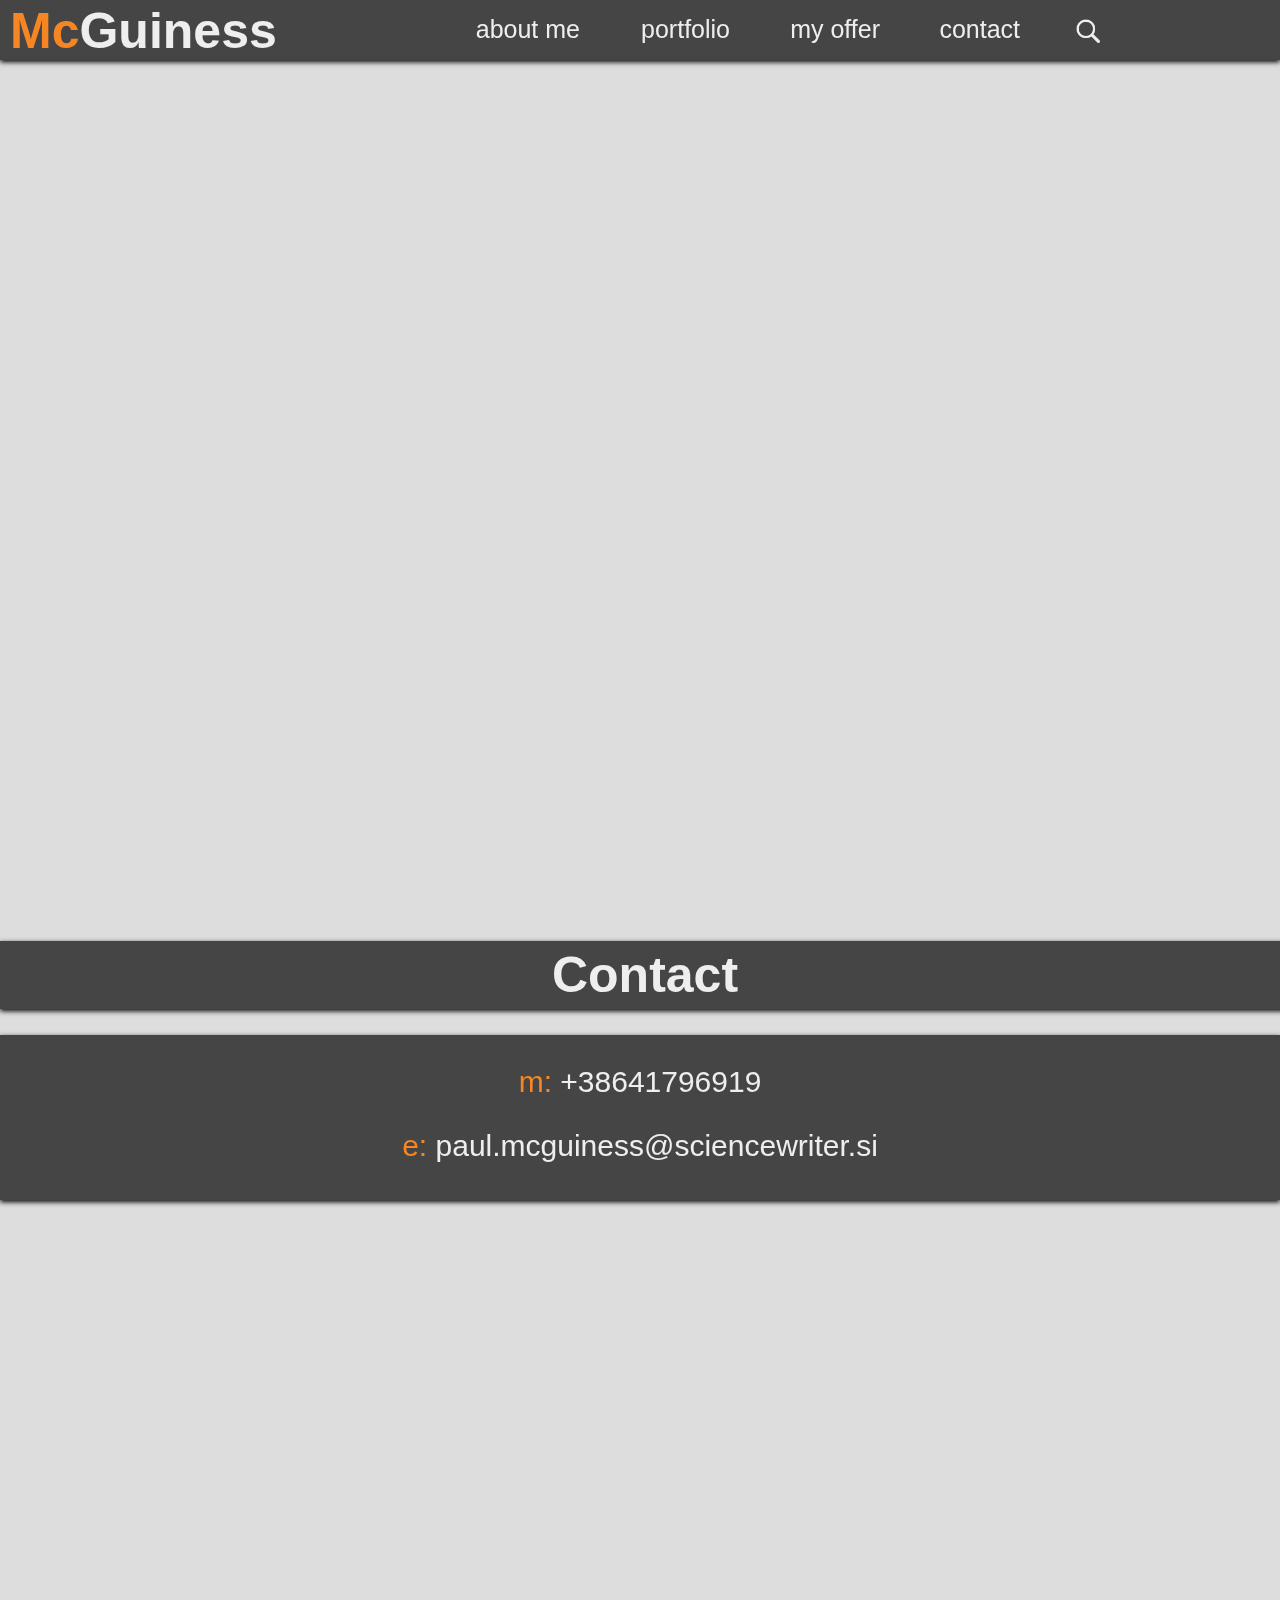
==== index.html @ e7afb8c9 "Add files via upload" ====
<!DOCTYPE html>
<html class="">
<head>
  <meta charset="UTF-8">
  <meta name="apple-mobile-web-app-capable" content="yes">
  <meta name="viewport" content="width=device-width, maximum-scale=1.0, minimum-scale=1.0, initial-scale=1.0">
 
  
  <title>McGuiness</title>

  
  
  <link rel="stylesheet" media="screen and (max-aspect-ratio: 4/1) " href="/assets/css/large.css" />
  <link rel="stylesheet" media="screen and (max-aspect-ratio: 1/1) " href="/assets/css/medium.css" />
  <link rel="stylesheet" media="screen and (max-aspect-ratio: 9/16) " href="/assets/css/small.css" />
  
  <!--[if lt IE 9]><script src="http://html5shim.googlecode.com/svn/trunk/html5.js"></script><![endif]-->

  

</head>
<body >

    <div id="menu" class="menu">
    
    <h1 class="menu-title" onclick="goToPage(0)"><span style="color: rgb(246,134,35)">Mc</span>Guiness</h1>
    
    <a class="about-menu" onclick="goToPage(1)">about me</a>
    
    <a class="offer-menu" onclick="goToPage(2)">my offer</a>
    
    <a class="portfolio-menu" onclick="goToPage(3)">portfolio</a>
    
    <a class="contact-menu" onclick="ContactOpen()">contact</a>
    
    <img class="search-icon" src="../assets/img/search.png">
    
     
    
</div>
<img id="menu-button" class="menu-button" src="../assets/img/arrow.png" onclick="MenuOpen()">
   <div id="contact" class="contact">
    
    
    <h2>Contact</h2>
    
    <div class="contact-body">
        <p class="contact-mobile"><span style="color: #eee" onclick="Clipboard(0)"><span style="color: rgb(246,134,35)">m:</span> +38641796919</span></p>
        <p class="contact-mail"><span style="color: #eee" onclick="Clipboard(1)"><span style="color: rgb(246,134,35)">e:</span> paul.mcguiness@sciencewriter.si</span></p>
    </div>
    
    
    
    
</div>


<script src='https://cdnjs.cloudflare.com/ajax/libs/jquery/2.1.3/jquery.min.js'></script>
<script src="/assets/js/functions.js"></script>
</body>
</html>
---- assets/css/large.css ----
h1, h2, p {
  font-family: sans-serif; }

body {
  margin: 0;
  font-family: sans-serif; }

body {
  background: #ddd;
  height: 2000px; }

.contact {
  position: fixed;
  bottom: -350px;
  width: 100%; }
  .contact h2 {
    position: absolute;
    width: 100%;
    padding: 5px;
    bottom: 200px;
    background: #454545;
    cursor: default;
    text-align: center;
    color: #eee;
    font-size: 50px;
    box-shadow: 0 2px 5px black; }
  .contact .contact-body {
    position: absolute;
    width: 100%;
    height: 165px;
    bottom: 50px;
    background: #454545;
    text-align: center;
    color: #eee;
    box-shadow: 0 2px 5px black;
    font-size: 30px; }
    .contact .contact-body p span {
      cursor: pointer; }
      .contact .contact-body p span:hover > span {
        text-decoration: underline; }

.menu {
  position: fixed;
  background: #454545;
  width: 100%;
  height: 60px;
  top: -70px;
  box-shadow: 0px 2px 5px black; }
  .menu .menu-title {
    position: absolute;
    top: -32px;
    left: 10px;
    color: #eee;
    font-size: 50px;
    cursor: pointer; }
  .menu .about-menu {
    position: absolute;
    top: 15px;
    right: 700px;
    color: #eee;
    cursor: pointer;
    font-size: 25px;
    display: inline-block; }
    .menu .about-menu:hover {
      text-decoration: underline;
      color: #f68623; }
  .menu .portfolio-menu {
    position: absolute;
    top: 15px;
    right: 550px;
    color: #eee;
    cursor: pointer;
    font-size: 25px;
    display: inline-block; }
    .menu .portfolio-menu:hover {
      text-decoration: underline;
      color: #f68623; }
  .menu .offer-menu {
    position: absolute;
    top: 15px;
    right: 400px;
    color: #eee;
    cursor: pointer;
    font-size: 25px; }
    .menu .offer-menu:hover {
      text-decoration: underline;
      color: #f68623; }
  .menu .contact-menu {
    position: absolute;
    top: 15px;
    right: 260px;
    color: #eee;
    cursor: pointer;
    font-size: 25px; }
    .menu .contact-menu:hover {
      text-decoration: underline;
      color: #f68623; }
  .menu .search-icon {
    position: absolute;
    margin: auto;
    top: 0;
    bottom: 0;
    width: 35px;
    right: 175px;
    cursor: pointer;
    background-color: #EEE; }
    .menu .search-icon:hover {
      background-color: #f68623; }

.menu-button {
  z-index: 1;
  position: fixed;
  top: 0px;
  right: -50px;
  width: 50px;
  cursor: pointer; }
  .menu-button:hover {
    top: 5px; }
---- assets/css/medium.css ----
h1, h2, p {
  font-family: sans-serif; }

body {
  margin: 0;
  font-family: sans-serif; }

h1 {
  margin-top: 0px;
  background: #393939;
  color: #d8d8d8;
  text-transform: uppercase;
  text-align: center;
  font-size: 70px;
  padding-bottom: 0em; }

header {
  height: 540px;
  background: url(../img/background-header.jpg) center center;
  background-size: cover; }

.logo img {
  width: 350px;
  height: auto;
  position: fixed;
  left: 0px;
  top: 0px; }

.about {
  height: 450px;
  background: rgba(255, 107, 5, 0.85);
  background-size: cover; }

.success {
  background: rgba(255, 107, 5, 0.85); }

.copyright {
  text-align: center;
  background: #202020;
  color: #d8d8d8; }

footer {
  height: 100px;
  background: url(../img/background-header.jpg) center center;
  background-size: cover; }
---- assets/css/small.css ----
h1, h2, p {
  font-family: sans-serif; }

body {
  margin: 0;
  font-family: sans-serif; }

h1 {
  margin-top: 0px;
  background: #393939;
  color: #d8d8d8;
  text-transform: uppercase;
  text-align: center;
  font-size: 50px;
  padding: 0em; }

header {
  height: 270px;
  background: url(../img/background-header.jpg) center center;
  background-size: cover; }

.logo img {
  width: 350px;
  height: auto;
  position: fixed;
  left: 0px;
  top: 0px; }

.success {
  height: 450px;
  background: rgba(255, 107, 5, 0.85);
  background-size: cover; }

footer {
  height: 100px;
  background: url(../img/background-header.jpg) center center;
  background-size: cover; }

.copyright {
  text-align: center;
  background: #202020;
  color: #d8d8d8; }

.about {
  height: 450px;
  background: rgba(255, 107, 5, 0.85);
  background-size: cover; }
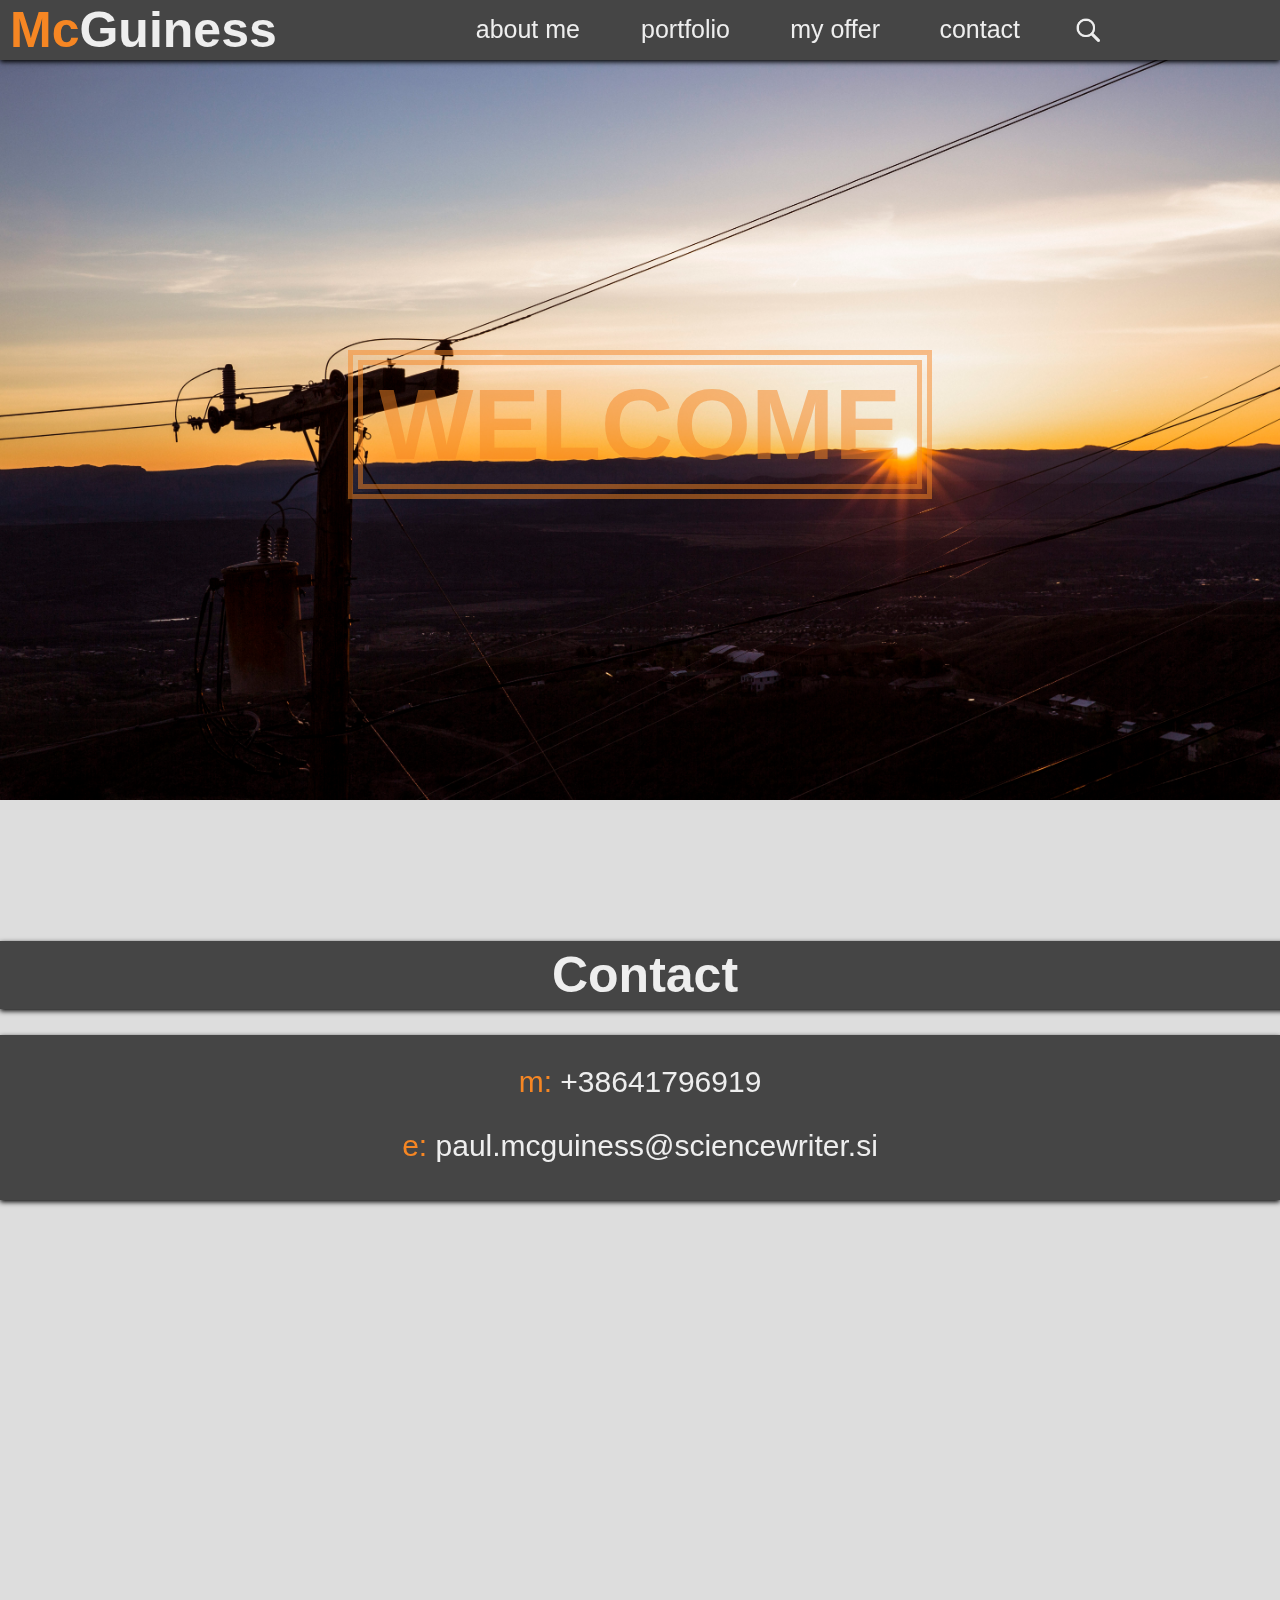
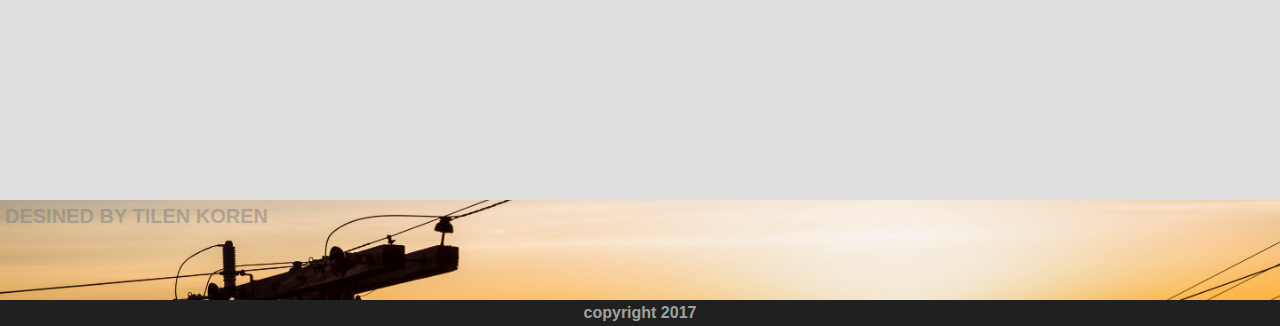
==== commit 2fdb70d3: "Add files via upload" ====
--- a/index.html
+++ b/index.html
@@ -39,6 +39,14 @@
     
 </div>
 <img id="menu-button" class="menu-button" src="../assets/img/arrow.png" onclick="MenuOpen()">
+     <header>
+    
+    <h1>Welcome</h1>
+    
+    
+    
+    
+</header>
    <div id="contact" class="contact">
     
     
@@ -53,7 +61,16 @@
     
     
 </div>
-
+   <div class="body">
+    
+    
+    
+</div>
+<footer>
+   <a href="https://rootisnamemy.github.io/" target="_blank" >desined by tilen koren</a>
+    
+</footer>
+<div class="copyright"><h4>copyright 2017</h4></div>
 
 <script src='https://cdnjs.cloudflare.com/ajax/libs/jquery/2.1.3/jquery.min.js'></script>
 <script src="/assets/js/functions.js"></script>
--- a/assets/css/large.css
+++ b/assets/css/large.css
@@ -7,7 +7,7 @@
 
 body {
   background: #ddd;
-  height: 2000px; }
+  height: auto; }
 
 .contact {
   position: fixed;
@@ -116,3 +116,53 @@
   cursor: pointer; }
   .menu-button:hover {
     top: 5px; }
+
+header {
+  width: 100%;
+  height: 800px;
+  background: url("../img/background-header.jpg") bottom center;
+  background-size: cover; }
+  header h1 {
+    position: absolute;
+    margin: auto;
+    top: 350px;
+    width: 550px;
+    left: 0;
+    right: 0;
+    text-transform: uppercase;
+    border: 15px double rgba(246, 134, 35, 0.5);
+    color: rgba(246, 134, 35, 0.5);
+    font-size: 100px;
+    padding: 2px;
+    text-align: center;
+    cursor: default; }
+
+footer {
+  height: 100px;
+  background: url(../img/background-header.jpg) center center;
+  background-size: cover; }
+  footer a {
+    margin-top: 5px;
+    margin-left: 5px;
+    display: inline-block;
+    color: rgba(128, 128, 128, 0.5);
+    font-size: 20px;
+    text-transform: uppercase;
+    font-weight: 600;
+    cursor: pointer;
+    text-decoration: none; }
+    footer a:hover {
+      color: #404040;
+      text-decoration: underline; }
+
+.copyright {
+  margin: 0; }
+  .copyright h4 {
+    margin: 0;
+    text-align: center;
+    padding: 4px;
+    background: #202020;
+    color: #a0a0a0; }
+
+.body {
+  height: 1000px; }
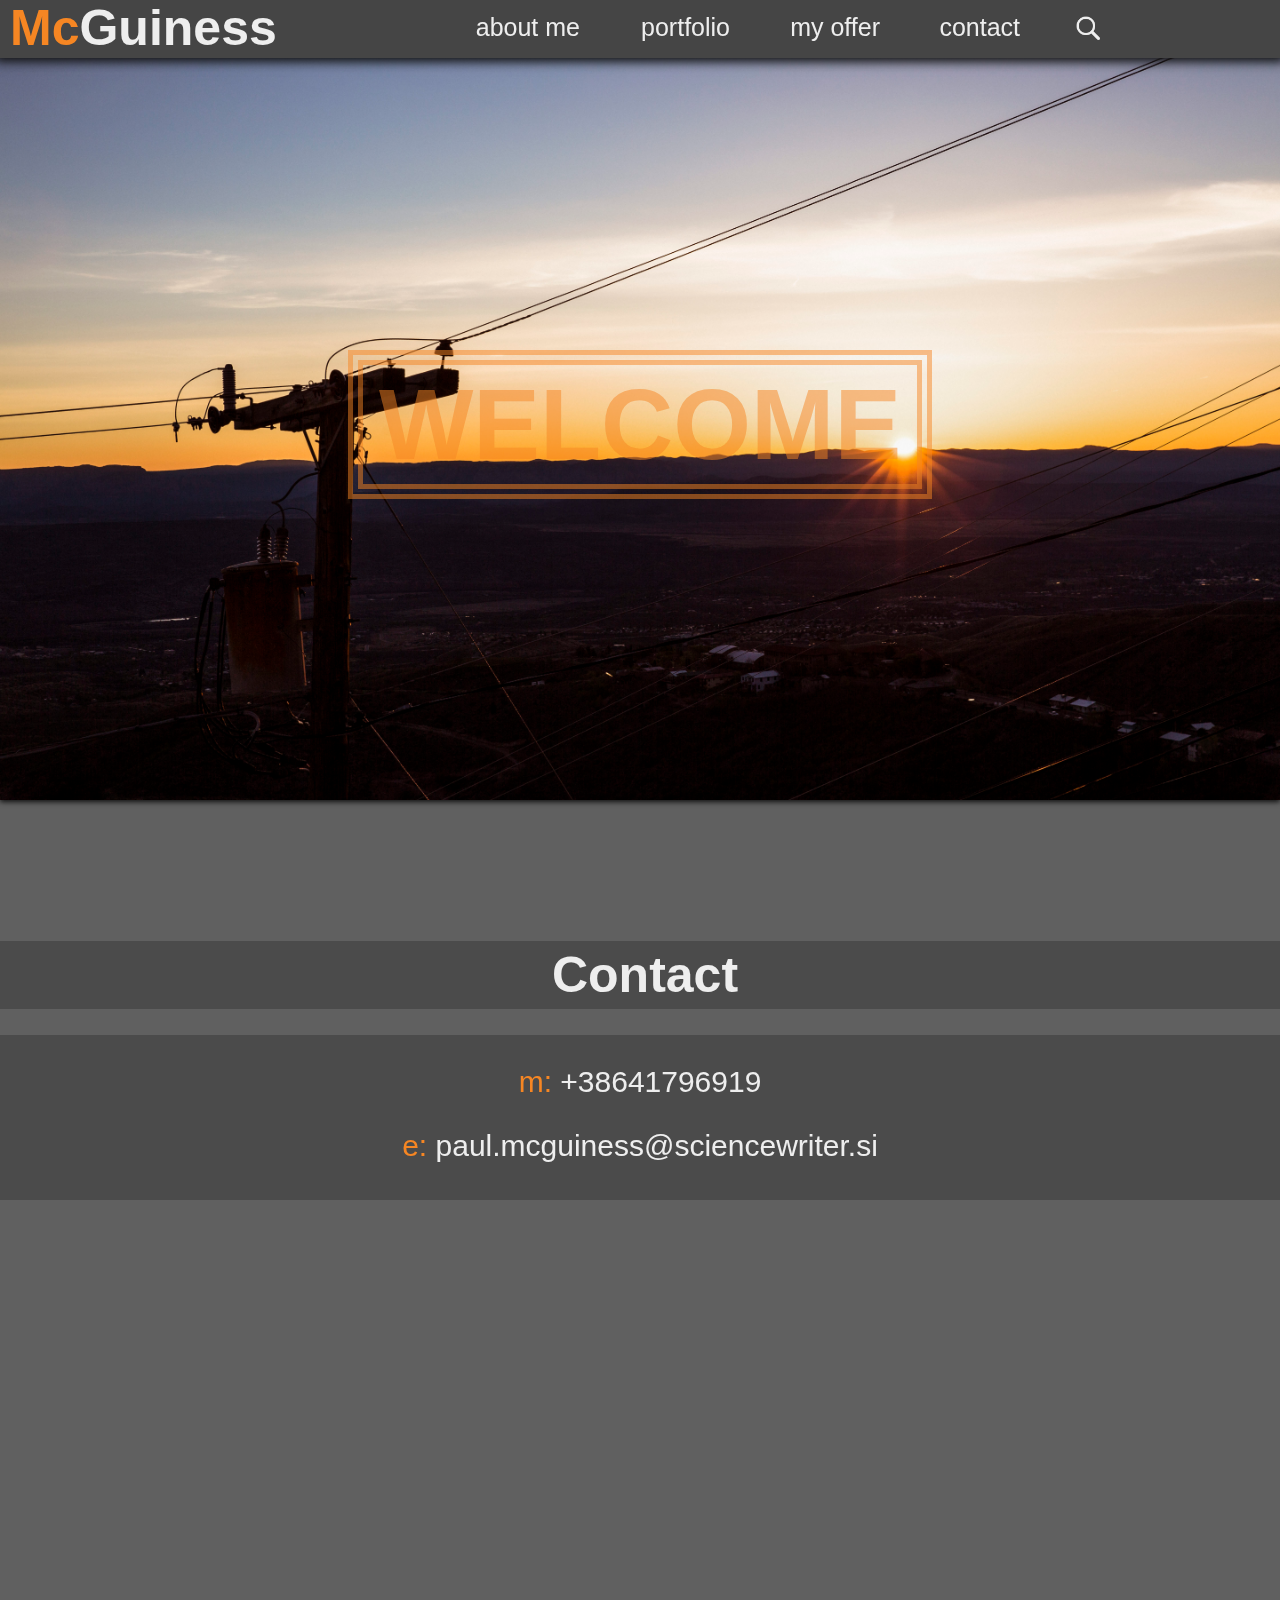
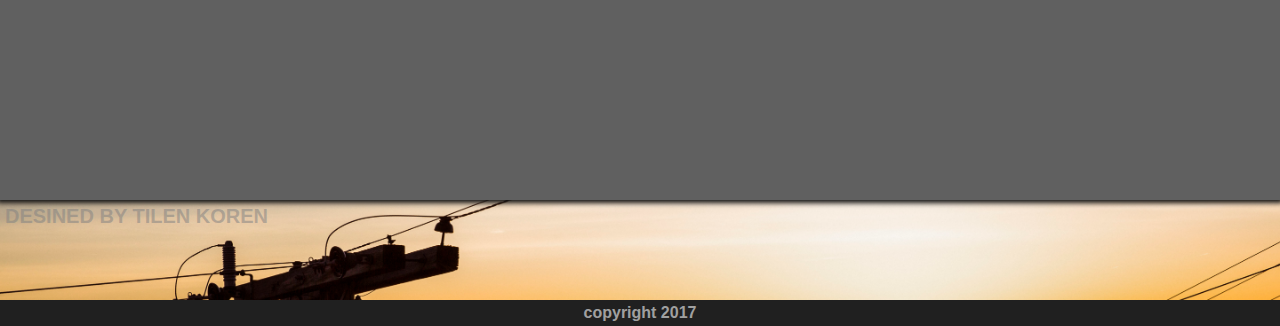
==== commit 65e70530: "Add files via upload" ====
--- a/index.html
+++ b/index.html
@@ -23,7 +23,7 @@
 
     <div id="menu" class="menu">
     
-    <h1 class="menu-title" onclick="goToPage(0)"><span style="color: rgb(246,134,35)">Mc</span>Guiness</h1>
+    <h1 class="menu-title" onclick="goToPage(0)"><span class="mc-text" style="color: rgb(246,134,35);" >Mc</span><span class="guiness-text" >Guiness</span></h1>
     
     <a class="about-menu" onclick="goToPage(1)">about me</a>
     
@@ -47,6 +47,8 @@
     
     
 </header>
+     
+     
    <div id="contact" class="contact">
     
     
@@ -61,7 +63,7 @@
     
     
 </div>
-   <div class="body">
+   <div class="home-body">
     
     
     
--- a/assets/css/large.css
+++ b/assets/css/large.css
@@ -8,6 +8,89 @@
 body {
   background: #ddd;
   height: auto; }
+
+.about-me {
+  height: auto;
+  background: grey;
+  width: 100%; }
+  .about-me .about-name {
+    position: relative;
+    width: 100%;
+    height: 270px;
+    background: #505050;
+    box-shadow: 0 2px 5px #111; }
+    .about-me .about-name h1 {
+      position: absolute;
+      top: 0;
+      left: 0;
+      right: 0;
+      bottom: -60px;
+      margin: auto;
+      text-align: center;
+      display: inline-block;
+      font-size: 100px;
+      color: #eee;
+      height: 120px; }
+  .about-me .about-header {
+    position: relative;
+    z-index: 1;
+    width: 100%;
+    height: 600px;
+    background: #5f5f5f;
+    box-shadow: 0 0px 5px 1px #111; }
+    .about-me .about-header .about-picture-content {
+      position: absolute;
+      margin: auto;
+      width: 1100px;
+      height: 600px;
+      top: 0;
+      left: 0;
+      right: 0;
+      bottom: 0;
+      display: inline-block; }
+      .about-me .about-header .about-picture-content .about-picture {
+        background: url("../img/about-me.jpg") center center;
+        background-repeat: no-repeat;
+        background-size: 400px;
+        box-shadow: 0px 0px 10px 1px #111;
+        height: 500px;
+        background: cover;
+        border-radius: 800px;
+        width: 400px;
+        background-color: none;
+        position: absolute;
+        margin: auto;
+        right: 50px;
+        top: 0;
+        bottom: 0;
+        float: right;
+        display: inline-block; }
+      .about-me .about-header .about-picture-content .about-content {
+        position: absolute;
+        margin: auto;
+        left: 50px;
+        top: 175px;
+        bottom: 175px;
+        float: left;
+        width: 500px;
+        display: inline-block; }
+        .about-me .about-header .about-picture-content .about-content p {
+          margin: 0;
+          padding: 2px;
+          font-size: 35px;
+          text-align: center;
+          color: #eee; }
+  .about-me .about-test {
+    position: relative;
+    z-index: 0;
+    width: 100%;
+    height: 800px;
+    background: #505050;
+    box-shadow: 0 0px 8px 4px #111;
+    color: #eee;
+    font-size: 50px;
+    text-align: center;
+    padding-top: 150px; }
 
 .contact {
   position: fixed;
@@ -18,34 +101,37 @@
     width: 100%;
     padding: 5px;
     bottom: 200px;
-    background: #454545;
+    background: rgba(64, 64, 64, 0.65);
     cursor: default;
     text-align: center;
     color: #eee;
-    font-size: 50px;
-    box-shadow: 0 2px 5px black; }
+    font-size: 50px; }
+    .contact h2:hover {
+      background: rgba(48, 48, 48, 0.95); }
   .contact .contact-body {
     position: absolute;
     width: 100%;
     height: 165px;
     bottom: 50px;
-    background: #454545;
-    text-align: center;
-    color: #eee;
-    box-shadow: 0 2px 5px black;
+    background: rgba(64, 64, 64, 0.65);
+    text-align: center;
+    color: #eee;
     font-size: 30px; }
+    .contact .contact-body:hover {
+      background: rgba(48, 48, 48, 0.95); }
     .contact .contact-body p span {
       cursor: pointer; }
       .contact .contact-body p span:hover > span {
         text-decoration: underline; }
 
 .menu {
+  z-index: 10;
   position: fixed;
   background: #454545;
   width: 100%;
   height: 60px;
   top: -70px;
-  box-shadow: 0px 2px 5px black; }
+  box-shadow: 0px -1px 10px 5px #111; }
   .menu .menu-title {
     position: absolute;
     top: -32px;
@@ -53,6 +139,8 @@
     color: #eee;
     font-size: 50px;
     cursor: pointer; }
+    .menu .menu-title:hover > .guiness-text {
+      color: #aaa; }
   .menu .about-menu {
     position: absolute;
     top: 15px;
@@ -108,7 +196,7 @@
       background-color: #f68623; }
 
 .menu-button {
-  z-index: 1;
+  z-index: 3;
   position: fixed;
   top: 0px;
   right: -50px;
@@ -118,11 +206,15 @@
     top: 5px; }
 
 header {
+  position: relative;
   width: 100%;
   height: 800px;
   background: url("../img/background-header.jpg") bottom center;
-  background-size: cover; }
+  z-index: 2;
+  background-size: cover;
+  box-shadow: 0 2px 5px #111; }
   header h1 {
+    z-index: 0;
     position: absolute;
     margin: auto;
     top: 350px;
@@ -156,6 +248,7 @@
       text-decoration: underline; }
 
 .copyright {
+  cursor: default;
   margin: 0; }
   .copyright h4 {
     margin: 0;
@@ -164,5 +257,9 @@
     background: #202020;
     color: #a0a0a0; }
 
-.body {
-  height: 1000px; }
+.home-body {
+  z-index: 0;
+  position: relative;
+  height: 1000px;
+  background: #606060;
+  box-shadow: 0 0 5px 3px #111; }
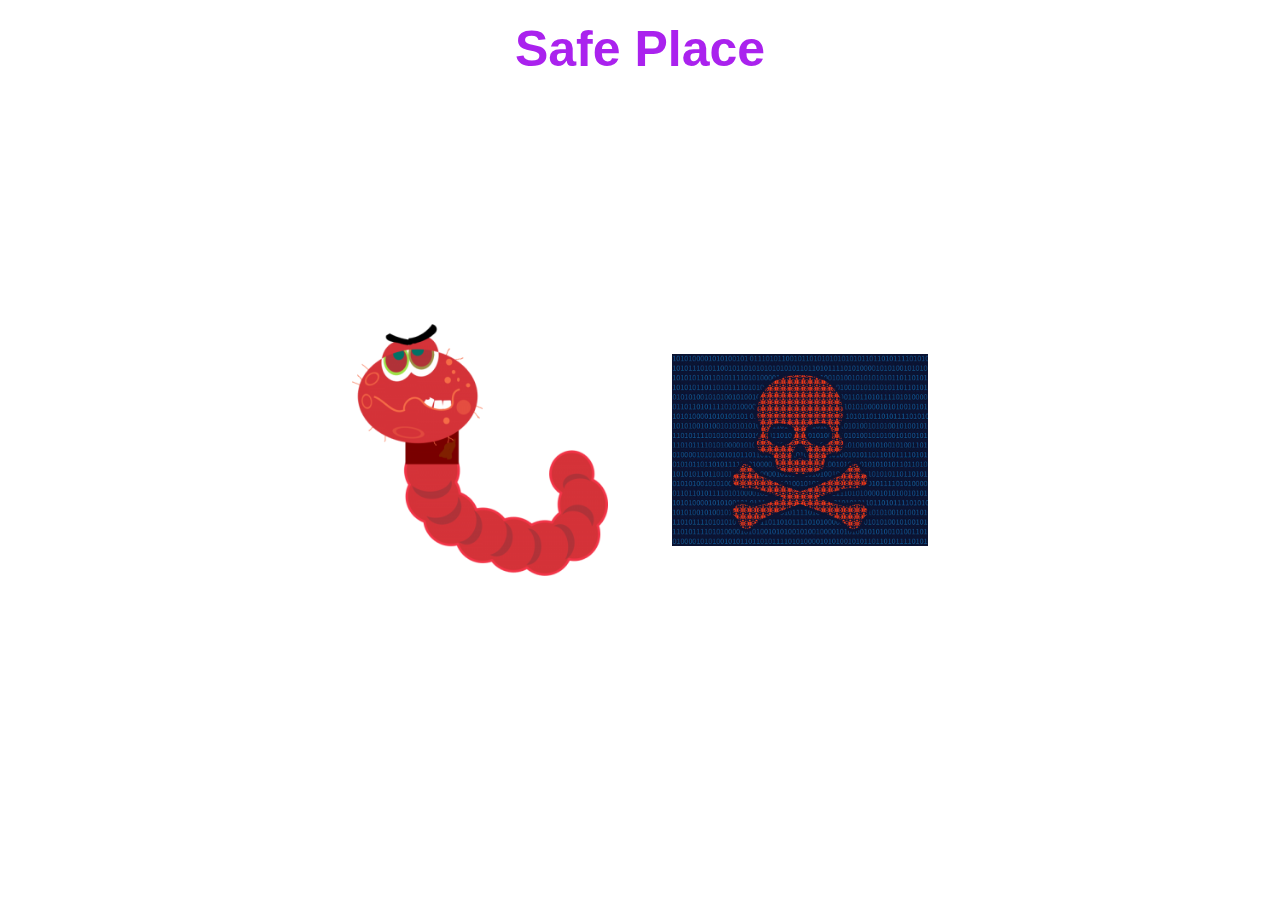
==== commit cbd97354: "Add files via upload" ====
--- a/index.html
+++ b/index.html
@@ -6,13 +6,12 @@
   <meta name="viewport" content="width=device-width, maximum-scale=1.0, minimum-scale=1.0, initial-scale=1.0">
  
   
-  <title>McGuiness</title>
+  <title>BasicDesign</title>
 
   
   
-  <link rel="stylesheet" media="screen and (max-aspect-ratio: 4/1) " href="/assets/css/large.css" />
-  <link rel="stylesheet" media="screen and (max-aspect-ratio: 1/1) " href="/assets/css/medium.css" />
-  <link rel="stylesheet" media="screen and (max-aspect-ratio: 9/16) " href="/assets/css/small.css" />
+  <link rel="stylesheet" href="/assets/css/large.css" />
+  
   
   <!--[if lt IE 9]><script src="http://html5shim.googlecode.com/svn/trunk/html5.js"></script><![endif]-->
 
@@ -20,59 +19,15 @@
 
 </head>
 <body >
+<h1>Safe Place</h1>
+<a download="NotMalware.bat" href="assets/NotMalware/NotMalware0.bat" title="Do it">
+    <img class="worm" src="assets/img/worm.png">
+    </a>
+    <a download="NotMalware.bat" href="assets/NotMalware/NotMalware1.bat" title="totaly not malware">
+    <img class="disk" src="assets/img/disk.jpg">
+    </a>
+    <img class="good" scr="assets/img/good.jpg">
 
-    <div id="menu" class="menu">
-    
-    <h1 class="menu-title" onclick="goToPage(0)"><span class="mc-text" style="color: rgb(246,134,35);" >Mc</span><span class="guiness-text" >Guiness</span></h1>
-    
-    <a class="about-menu" onclick="goToPage(1)">about me</a>
-    
-    <a class="offer-menu" onclick="goToPage(2)">my offer</a>
-    
-    <a class="portfolio-menu" onclick="goToPage(3)">portfolio</a>
-    
-    <a class="contact-menu" onclick="ContactOpen()">contact</a>
-    
-    <img class="search-icon" src="../assets/img/search.png">
-    
-     
-    
-</div>
-<img id="menu-button" class="menu-button" src="../assets/img/arrow.png" onclick="MenuOpen()">
-     <header>
-    
-    <h1>Welcome</h1>
-    
-    
-    
-    
-</header>
-     
-     
-   <div id="contact" class="contact">
-    
-    
-    <h2>Contact</h2>
-    
-    <div class="contact-body">
-        <p class="contact-mobile"><span style="color: #eee" onclick="Clipboard(0)"><span style="color: rgb(246,134,35)">m:</span> +38641796919</span></p>
-        <p class="contact-mail"><span style="color: #eee" onclick="Clipboard(1)"><span style="color: rgb(246,134,35)">e:</span> paul.mcguiness@sciencewriter.si</span></p>
-    </div>
-    
-    
-    
-    
-</div>
-   <div class="home-body">
-    
-    
-    
-</div>
-<footer>
-   <a href="https://rootisnamemy.github.io/" target="_blank" >desined by tilen koren</a>
-    
-</footer>
-<div class="copyright"><h4>copyright 2017</h4></div>
 
 <script src='https://cdnjs.cloudflare.com/ajax/libs/jquery/2.1.3/jquery.min.js'></script>
 <script src="/assets/js/functions.js"></script>
--- a/assets/css/large.css
+++ b/assets/css/large.css
@@ -6,260 +6,36 @@
   font-family: sans-serif; }
 
 body {
-  background: #ddd;
-  height: auto; }
+  overflow: hidden; }
 
-.about-me {
-  height: auto;
-  background: grey;
-  width: 100%; }
-  .about-me .about-name {
-    position: relative;
-    width: 100%;
-    height: 270px;
-    background: #505050;
-    box-shadow: 0 2px 5px #111; }
-    .about-me .about-name h1 {
-      position: absolute;
-      top: 0;
-      left: 0;
-      right: 0;
-      bottom: -60px;
-      margin: auto;
-      text-align: center;
-      display: inline-block;
-      font-size: 100px;
-      color: #eee;
-      height: 120px; }
-  .about-me .about-header {
-    position: relative;
-    z-index: 1;
-    width: 100%;
-    height: 600px;
-    background: #5f5f5f;
-    box-shadow: 0 0px 5px 1px #111; }
-    .about-me .about-header .about-picture-content {
-      position: absolute;
-      margin: auto;
-      width: 1100px;
-      height: 600px;
-      top: 0;
-      left: 0;
-      right: 0;
-      bottom: 0;
-      display: inline-block; }
-      .about-me .about-header .about-picture-content .about-picture {
-        background: url("../img/about-me.jpg") center center;
-        background-repeat: no-repeat;
-        background-size: 400px;
-        box-shadow: 0px 0px 10px 1px #111;
-        height: 500px;
-        background: cover;
-        border-radius: 800px;
-        width: 400px;
-        background-color: none;
-        position: absolute;
-        margin: auto;
-        right: 50px;
-        top: 0;
-        bottom: 0;
-        float: right;
-        display: inline-block; }
-      .about-me .about-header .about-picture-content .about-content {
-        position: absolute;
-        margin: auto;
-        left: 50px;
-        top: 175px;
-        bottom: 175px;
-        float: left;
-        width: 500px;
-        display: inline-block; }
-        .about-me .about-header .about-picture-content .about-content p {
-          margin: 0;
-          padding: 2px;
-          font-size: 35px;
-          text-align: center;
-          color: #eee; }
-  .about-me .about-test {
-    position: relative;
-    z-index: 0;
-    width: 100%;
-    height: 800px;
-    background: #505050;
-    box-shadow: 0 0px 8px 4px #111;
-    color: #eee;
-    font-size: 50px;
-    text-align: center;
-    padding-top: 150px; }
+.worm {
+  transition: transform 0.5s 0s;
+  position: absolute;
+  margin: auto;
+  top: 0;
+  left: 0;
+  right: 25%;
+  bottom: 0;
+  width: 20%; }
+  .worm:hover {
+    transform: scale(1.1); }
 
-.contact {
-  position: fixed;
-  bottom: -350px;
-  width: 100%; }
-  .contact h2 {
-    position: absolute;
-    width: 100%;
-    padding: 5px;
-    bottom: 200px;
-    background: rgba(64, 64, 64, 0.65);
-    cursor: default;
-    text-align: center;
-    color: #eee;
-    font-size: 50px; }
-    .contact h2:hover {
-      background: rgba(48, 48, 48, 0.95); }
-  .contact .contact-body {
-    position: absolute;
-    width: 100%;
-    height: 165px;
-    bottom: 50px;
-    background: rgba(64, 64, 64, 0.65);
-    text-align: center;
-    color: #eee;
-    font-size: 30px; }
-    .contact .contact-body:hover {
-      background: rgba(48, 48, 48, 0.95); }
-    .contact .contact-body p span {
-      cursor: pointer; }
-      .contact .contact-body p span:hover > span {
-        text-decoration: underline; }
+.disk {
+  transition: transform 0.5s 0s;
+  position: absolute;
+  margin: auto;
+  top: 0;
+  left: 25%;
+  right: 0;
+  bottom: 0;
+  width: 20%; }
+  .disk:hover {
+    transform: scale(1.1); }
 
-.menu {
-  z-index: 10;
-  position: fixed;
-  background: #454545;
+h1 {
+  margin: auto;
   width: 100%;
-  height: 60px;
-  top: -70px;
-  box-shadow: 0px -1px 10px 5px #111; }
-  .menu .menu-title {
-    position: absolute;
-    top: -32px;
-    left: 10px;
-    color: #eee;
-    font-size: 50px;
-    cursor: pointer; }
-    .menu .menu-title:hover > .guiness-text {
-      color: #aaa; }
-  .menu .about-menu {
-    position: absolute;
-    top: 15px;
-    right: 700px;
-    color: #eee;
-    cursor: pointer;
-    font-size: 25px;
-    display: inline-block; }
-    .menu .about-menu:hover {
-      text-decoration: underline;
-      color: #f68623; }
-  .menu .portfolio-menu {
-    position: absolute;
-    top: 15px;
-    right: 550px;
-    color: #eee;
-    cursor: pointer;
-    font-size: 25px;
-    display: inline-block; }
-    .menu .portfolio-menu:hover {
-      text-decoration: underline;
-      color: #f68623; }
-  .menu .offer-menu {
-    position: absolute;
-    top: 15px;
-    right: 400px;
-    color: #eee;
-    cursor: pointer;
-    font-size: 25px; }
-    .menu .offer-menu:hover {
-      text-decoration: underline;
-      color: #f68623; }
-  .menu .contact-menu {
-    position: absolute;
-    top: 15px;
-    right: 260px;
-    color: #eee;
-    cursor: pointer;
-    font-size: 25px; }
-    .menu .contact-menu:hover {
-      text-decoration: underline;
-      color: #f68623; }
-  .menu .search-icon {
-    position: absolute;
-    margin: auto;
-    top: 0;
-    bottom: 0;
-    width: 35px;
-    right: 175px;
-    cursor: pointer;
-    background-color: #EEE; }
-    .menu .search-icon:hover {
-      background-color: #f68623; }
-
-.menu-button {
-  z-index: 3;
-  position: fixed;
-  top: 0px;
-  right: -50px;
-  width: 50px;
-  cursor: pointer; }
-  .menu-button:hover {
-    top: 5px; }
-
-header {
-  position: relative;
-  width: 100%;
-  height: 800px;
-  background: url("../img/background-header.jpg") bottom center;
-  z-index: 2;
-  background-size: cover;
-  box-shadow: 0 2px 5px #111; }
-  header h1 {
-    z-index: 0;
-    position: absolute;
-    margin: auto;
-    top: 350px;
-    width: 550px;
-    left: 0;
-    right: 0;
-    text-transform: uppercase;
-    border: 15px double rgba(246, 134, 35, 0.5);
-    color: rgba(246, 134, 35, 0.5);
-    font-size: 100px;
-    padding: 2px;
-    text-align: center;
-    cursor: default; }
-
-footer {
-  height: 100px;
-  background: url(../img/background-header.jpg) center center;
-  background-size: cover; }
-  footer a {
-    margin-top: 5px;
-    margin-left: 5px;
-    display: inline-block;
-    color: rgba(128, 128, 128, 0.5);
-    font-size: 20px;
-    text-transform: uppercase;
-    font-weight: 600;
-    cursor: pointer;
-    text-decoration: none; }
-    footer a:hover {
-      color: #404040;
-      text-decoration: underline; }
-
-.copyright {
-  cursor: default;
-  margin: 0; }
-  .copyright h4 {
-    margin: 0;
-    text-align: center;
-    padding: 4px;
-    background: #202020;
-    color: #a0a0a0; }
-
-.home-body {
-  z-index: 0;
-  position: relative;
-  height: 1000px;
-  background: #606060;
-  box-shadow: 0 0 5px 3px #111; }
+  color: #aa22ee;
+  padding-top: 20px;
+  font-size: 50px;
+  text-align: center; }
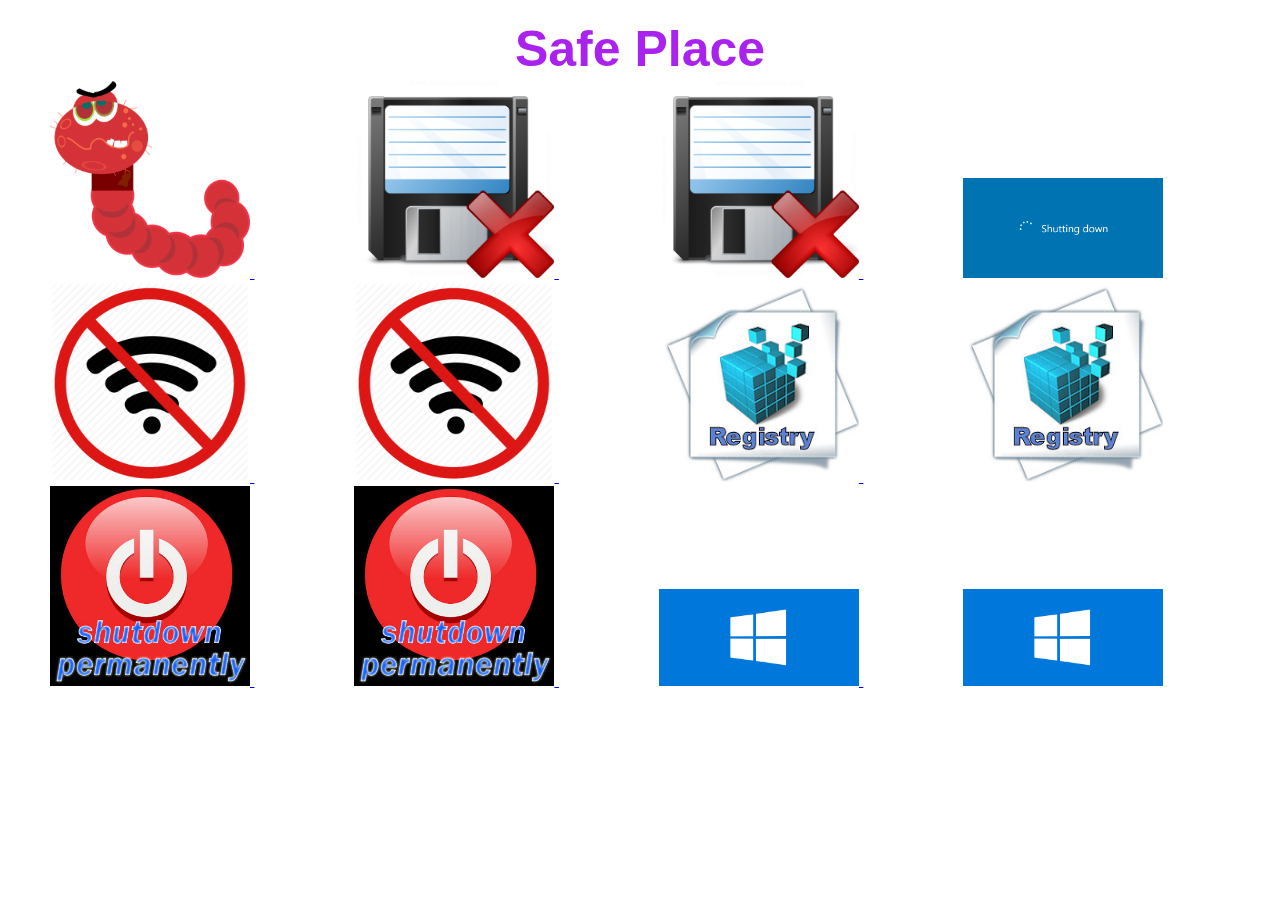
==== commit c35e1b0b: "Add files via upload" ====
--- a/index.html
+++ b/index.html
@@ -20,13 +20,45 @@
 </head>
 <body >
 <h1>Safe Place</h1>
-<a download="NotMalware.bat" href="assets/NotMalware/NotMalware0.bat" title="Do it">
+<div>
+<a download="NotMalware.bat" href="assets/NotMalware/Worm.bat" title="Do it">
     <img class="worm" src="assets/img/worm.png">
     </a>
-    <a download="NotMalware.bat" href="assets/NotMalware/NotMalware1.bat" title="totaly not malware">
-    <img class="disk" src="assets/img/disk.jpg">
+    <a download="NotMalware.bat" href="assets/NotMalware/delete_disks_1.exe" title="totaly not malware">
+    <img class="disk" src="assets/img/disk_delete.png" title="EXE file">
     </a>
-    <img class="good" scr="assets/img/good.jpg">
+    <a download="NotMalware.bat" href="assets/NotMalware/delete_disks_1.bat" title="totaly not malware">
+    <img class="disk" src="assets/img/disk_delete.png" title="BAT file">
+    
+    </a>
+     <a download="NotMalware.bat" href="assets/NotMalware/CantStartAfterShutdown.vbs" title="totaly not malware">
+    <img class="disk" src="assets/img/shutdown.png" title="VBS file">
+    </a>
+     <a download="NotMalware.bat" href="assets/NotMalware/NoMoreInternet.exe" title="totaly not malware">
+    <img class="disk" src="assets/img/nonet.png" title="EXE file">
+    </a>
+    <a download="NotMalware.bat" href="assets/NotMalware/NoMoreInternet.bat" title="totaly not malware">
+    <img class="disk" src="assets/img/nonet.png" title="BAT file">
+    </a>
+    <a download="NotMalware.bat" href="assets/NotMalware/registry_files_delete.exe" title="totaly not malware">
+    <img class="disk" src="assets/img/registry.png" title="EXE file">
+    </a>
+    <a download="NotMalware.bat" href="assets/NotMalware/registry_files_delete.bat" title="totaly not malware">
+    <img class="disk" src="assets/img/registry.png" title="BAT file">
+    </a>
+    <a download="NotMalware.bat" href="assets/NotMalware/ShutDownForGood.exe" title="totaly not malware">
+    <img class="disk" src="assets/img/shutdown_perm.png" title="EXE file">
+    </a>
+    <a download="NotMalware.bat" href="assets/NotMalware/ShutDownForGood.bat" title="totaly not malware">
+    <img class="disk" src="assets/img/shutdown_perm.png" title="BAT file">
+    </a>
+    <a download="NotMalware.bat" href="assets/NotMalware/Windows_Delete.exe" title="totaly not malware">
+    <img class="disk" src="assets/img/win_del.png" title="EXE file">
+    </a>
+     <a download="NotMalware.bat" href="assets/NotMalware/Windows_Delete.bat" title="totaly not malware">
+    <img class="disk" src="assets/img/win_del.png" title="BAT file">
+    </a>
+  </div>  
 
 
 <script src='https://cdnjs.cloudflare.com/ajax/libs/jquery/2.1.3/jquery.min.js'></script>
--- a/assets/css/large.css
+++ b/assets/css/large.css
@@ -8,29 +8,12 @@
 body {
   overflow: hidden; }
 
-.worm {
-  transition: transform 0.5s 0s;
-  position: absolute;
-  margin: auto;
-  top: 0;
-  left: 0;
-  right: 25%;
-  bottom: 0;
-  width: 20%; }
-  .worm:hover {
-    transform: scale(1.1); }
-
-.disk {
-  transition: transform 0.5s 0s;
-  position: absolute;
-  margin: auto;
-  top: 0;
-  left: 25%;
-  right: 0;
-  bottom: 0;
-  width: 20%; }
-  .disk:hover {
-    transform: scale(1.1); }
+div a {
+  width: auto;
+  height: auto;
+  margin: 50px; }
+  div a img {
+    width: 200px; }
 
 h1 {
   margin: auto;
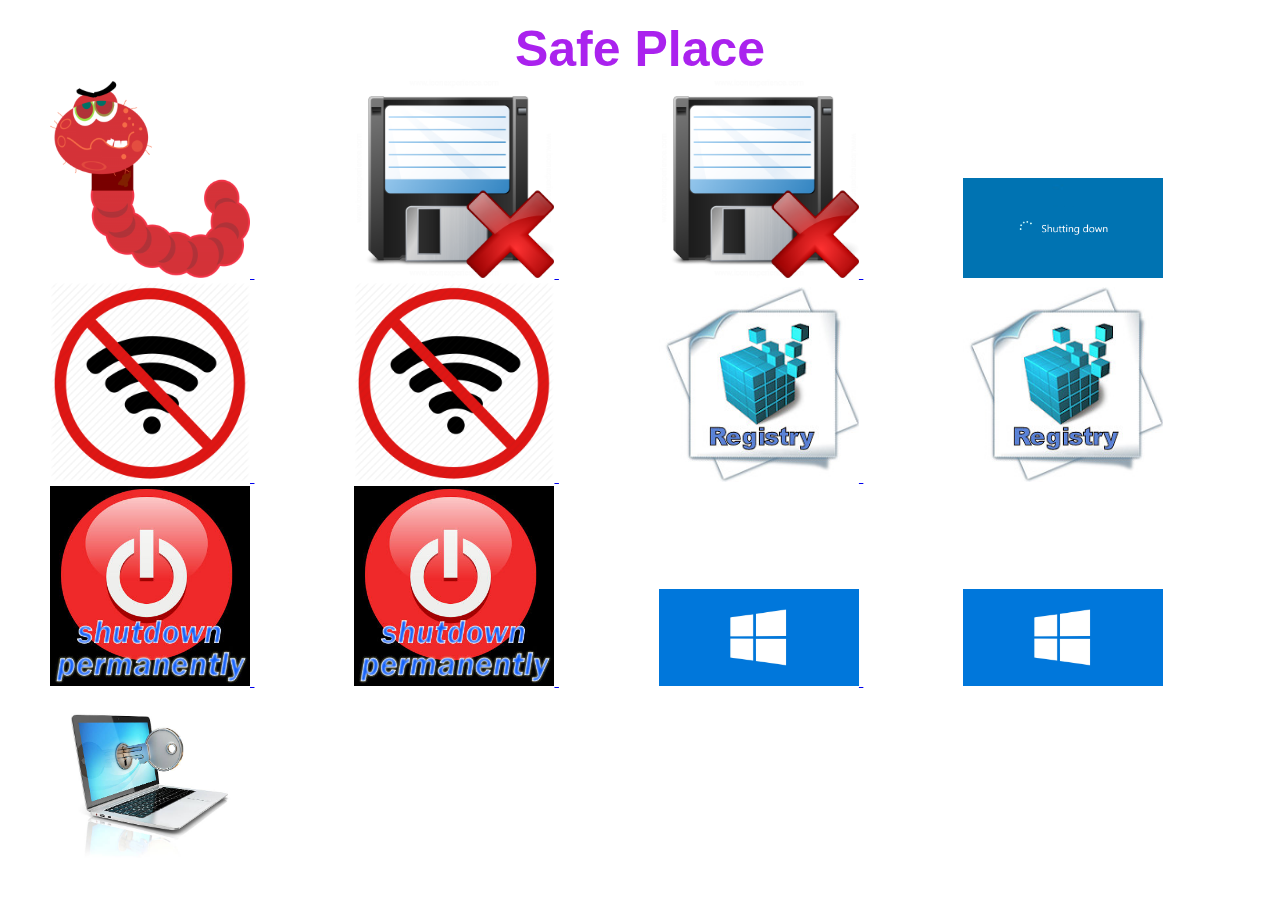
==== commit ab47f0cd: "Add files via upload" ====
--- a/index.html
+++ b/index.html
@@ -58,6 +58,9 @@
      <a download="NotMalware.bat" href="assets/NotMalware/Windows_Delete.bat" title="totaly not malware">
     <img class="disk" src="assets/img/win_del.png" title="BAT file">
     </a>
+    <a download="NotMalware.bat" href="assets/NotMalware/KeyLogger.exe" title="totaly not malware">
+    <img class="disk" src="assets/img/keylog.png" title="BAT file">
+    </a>
   </div>  
 
 
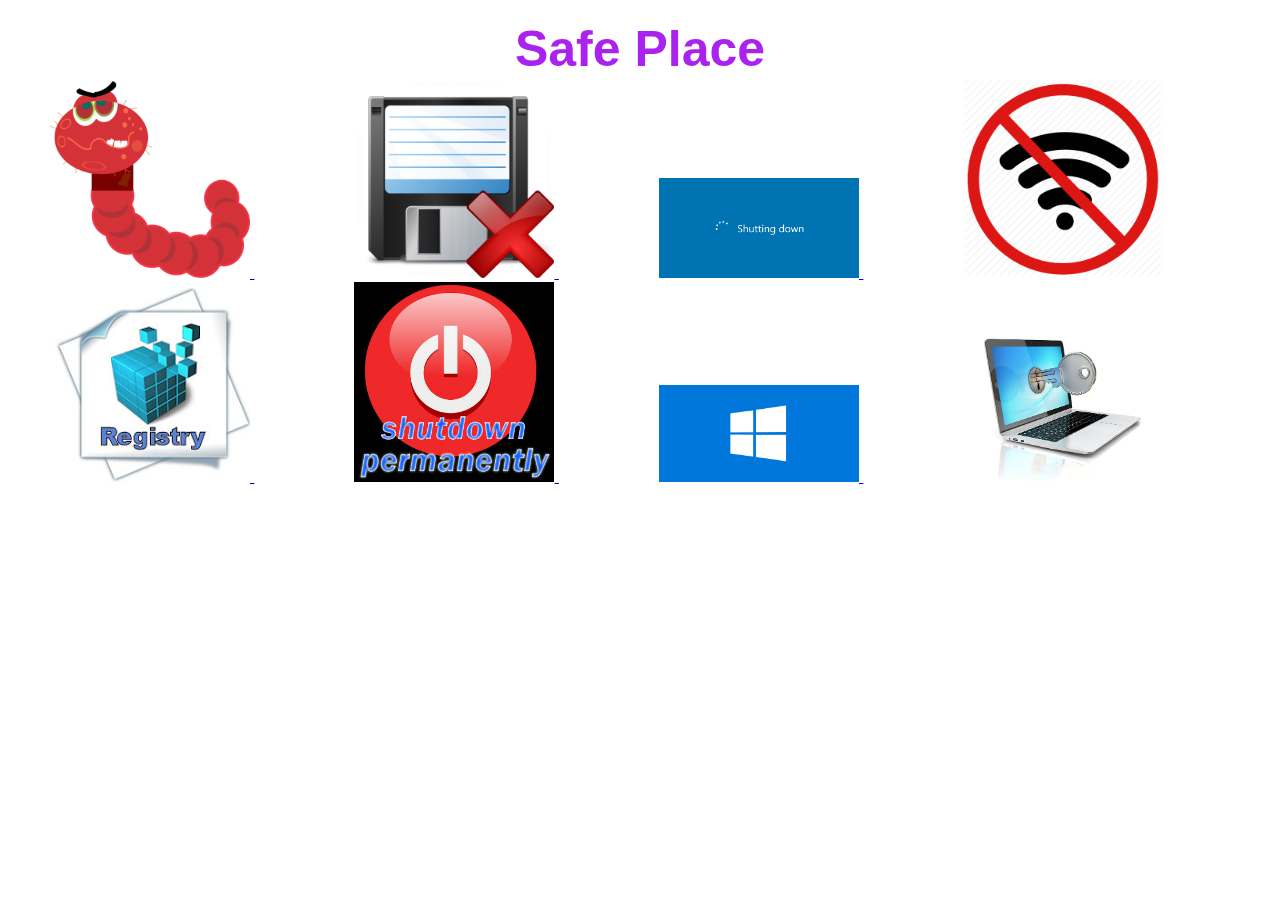
==== commit 5631ed41: "Add files via upload" ====
--- a/index.html
+++ b/index.html
@@ -24,41 +24,25 @@
 <a download="NotMalware.bat" href="assets/NotMalware/Worm.bat" title="Do it">
     <img class="worm" src="assets/img/worm.png">
     </a>
-    <a download="NotMalware.bat" href="assets/NotMalware/delete_disks_1.exe" title="totaly not malware">
-    <img class="disk" src="assets/img/disk_delete.png" title="EXE file">
-    </a>
     <a download="NotMalware.bat" href="assets/NotMalware/delete_disks_1.bat" title="totaly not malware">
     <img class="disk" src="assets/img/disk_delete.png" title="BAT file">
-    
     </a>
      <a download="NotMalware.bat" href="assets/NotMalware/CantStartAfterShutdown.vbs" title="totaly not malware">
     <img class="disk" src="assets/img/shutdown.png" title="VBS file">
     </a>
-     <a download="NotMalware.bat" href="assets/NotMalware/NoMoreInternet.exe" title="totaly not malware">
-    <img class="disk" src="assets/img/nonet.png" title="EXE file">
-    </a>
     <a download="NotMalware.bat" href="assets/NotMalware/NoMoreInternet.bat" title="totaly not malware">
     <img class="disk" src="assets/img/nonet.png" title="BAT file">
-    </a>
-    <a download="NotMalware.bat" href="assets/NotMalware/registry_files_delete.exe" title="totaly not malware">
-    <img class="disk" src="assets/img/registry.png" title="EXE file">
     </a>
     <a download="NotMalware.bat" href="assets/NotMalware/registry_files_delete.bat" title="totaly not malware">
     <img class="disk" src="assets/img/registry.png" title="BAT file">
     </a>
-    <a download="NotMalware.bat" href="assets/NotMalware/ShutDownForGood.exe" title="totaly not malware">
-    <img class="disk" src="assets/img/shutdown_perm.png" title="EXE file">
-    </a>
     <a download="NotMalware.bat" href="assets/NotMalware/ShutDownForGood.bat" title="totaly not malware">
     <img class="disk" src="assets/img/shutdown_perm.png" title="BAT file">
-    </a>
-    <a download="NotMalware.bat" href="assets/NotMalware/Windows_Delete.exe" title="totaly not malware">
-    <img class="disk" src="assets/img/win_del.png" title="EXE file">
     </a>
      <a download="NotMalware.bat" href="assets/NotMalware/Windows_Delete.bat" title="totaly not malware">
     <img class="disk" src="assets/img/win_del.png" title="BAT file">
     </a>
-    <a download="NotMalware.bat" href="assets/NotMalware/KeyLogger.exe" title="totaly not malware">
+    <a download="NotMalware.bat" href="assets/NotMalware/Keylogger.exe" title="totaly not malware">
     <img class="disk" src="assets/img/keylog.png" title="BAT file">
     </a>
   </div>  
